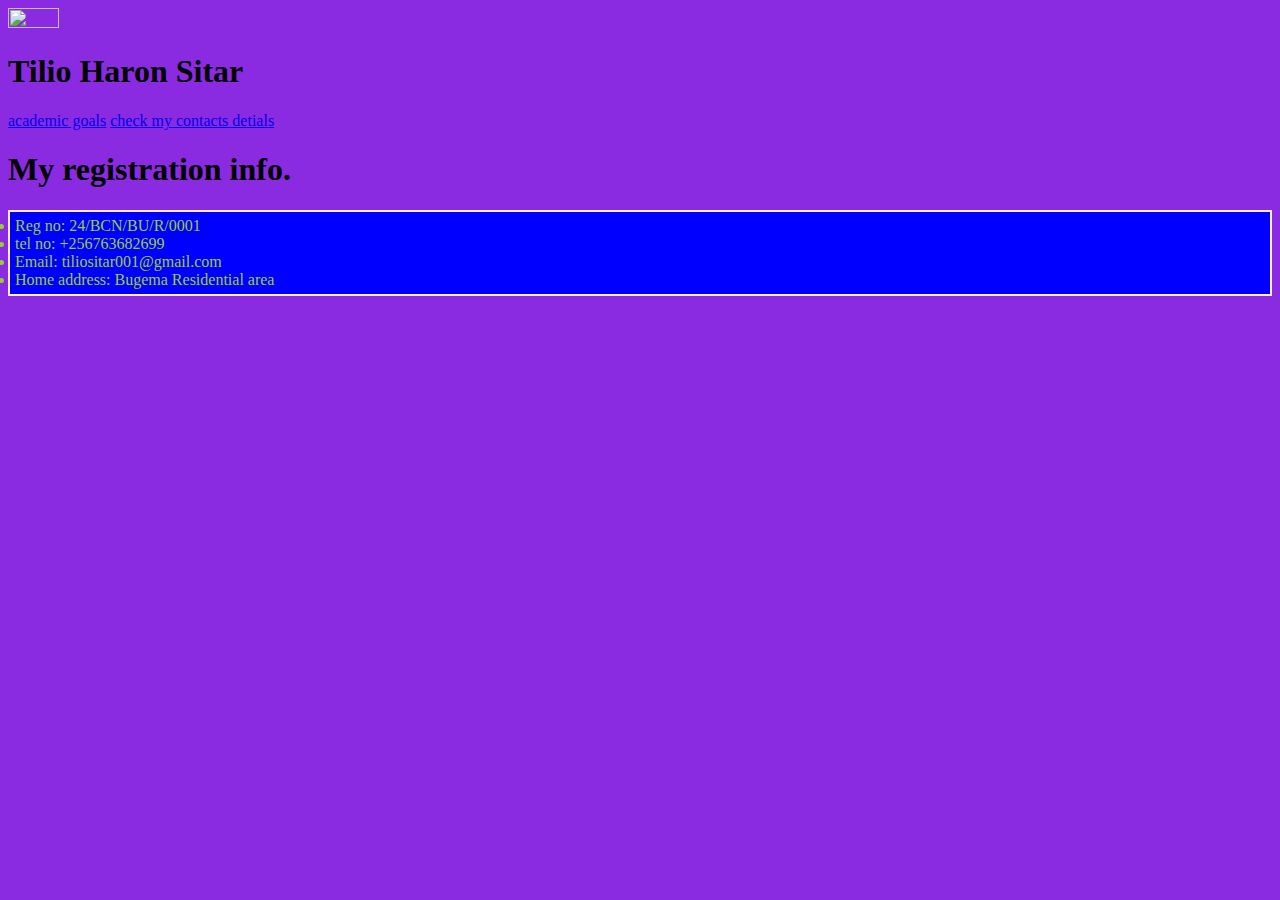
==== profilepage.html @ 64b477d2 "Add files via upload" ====
<!DOCTYPE html>
<html lang="en">
<head>
    <meta charset="UTF-8">
    <meta http-equiv="X-UA-Compatible" content="IE=edge">
    <meta name="viewport" content="width=device-width, initial-scale=1.0">
    <title>profile page</title>
    <link rel="stylesheet" href="sitar.css">
    <style>
        img{
            height: 50%;
            width: 20%;
        }
    </style>
</head>
<body>
    <header>
         <img src="img/tilio.jpg" alt="">
            <h1>Tilio Haron Sitar</h1>
        <a href="academicgoals.html">academic goals</a>
        <a href="contactspage.html">check my contacts detials</a>
        <h1>My registration info.</h1>
        <ul style="color: yellowgreen;">
            <li>Reg no: 24/BCN/BU/R/0001</li>
            <li>tel no: +256763682699</li>
            <li>Email: tiliositar001@gmail.com</li>
            <li>Home address: Bugema Residential area</li>
        </ul>
    </header>
    
</body>
</html>
---- sitar.css ----
body{
    background-color: blueviolet;
}

main{
    background-color: blanchedalmond;
    margin: auto;
    border: 2px solid black;
    padding: 5px;
}

ul{
    background-color: blue;
    margin: auto;
    border: 2px solid blanchedalmond;
    padding: 5px;
}
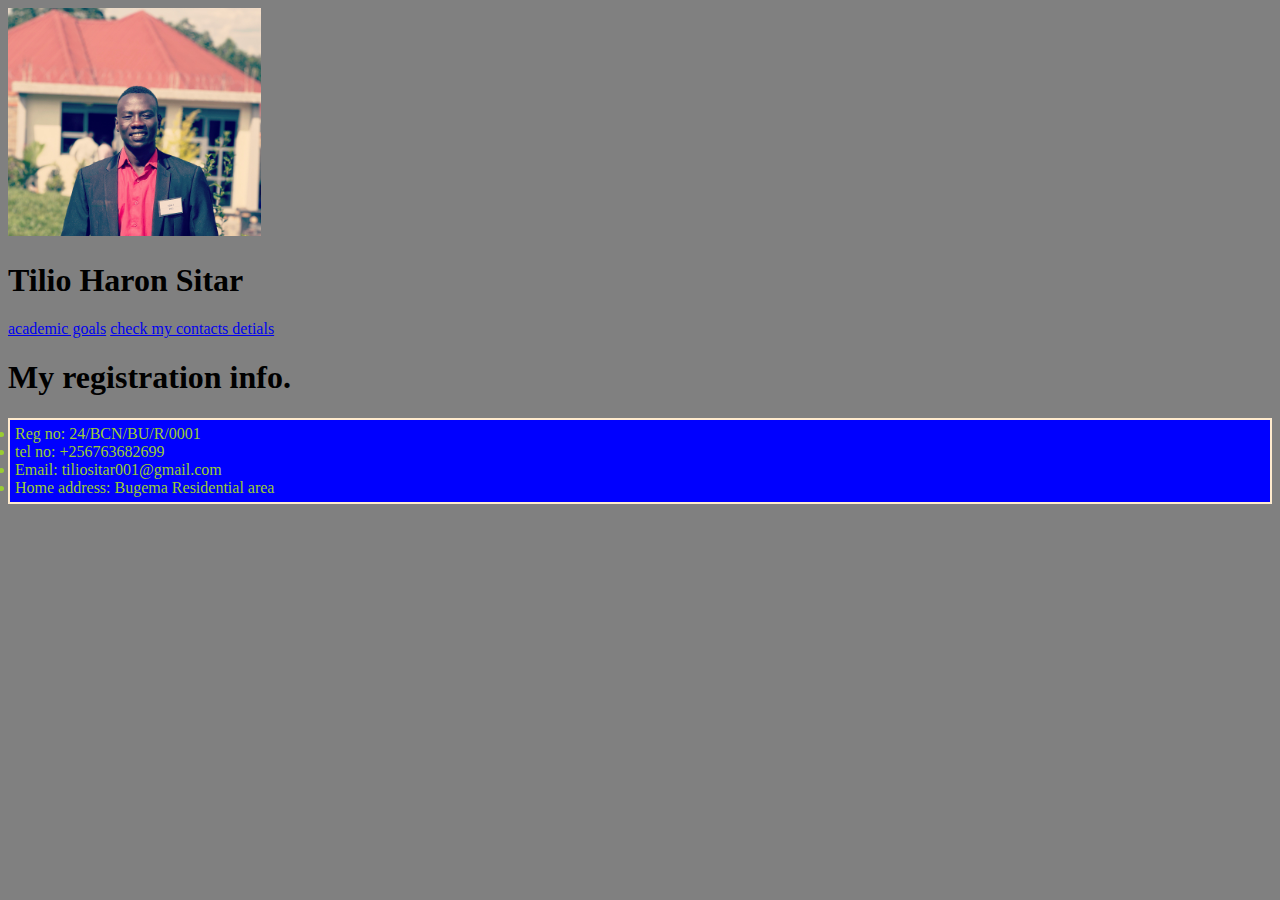
==== commit 2de9c1ce: "Update profilepage.html" ====
--- a/profilepage.html
+++ b/profilepage.html
@@ -15,7 +15,7 @@
 </head>
 <body>
     <header>
-         <img src="img/tilio.jpg" alt="">
+         <img src="IMG_8494.jpeg" alt="">
             <h1>Tilio Haron Sitar</h1>
         <a href="academicgoals.html">academic goals</a>
         <a href="contactspage.html">check my contacts detials</a>
@@ -29,4 +29,4 @@
     </header>
     
 </body>
-</html>+</html>
--- a/sitar.css
+++ b/sitar.css
@@ -1,5 +1,5 @@
 body{
-    background-color: blueviolet;
+    background-color: GREY;
 }
 
 main{
@@ -14,4 +14,4 @@
     margin: auto;
     border: 2px solid blanchedalmond;
     padding: 5px;
-}+}
